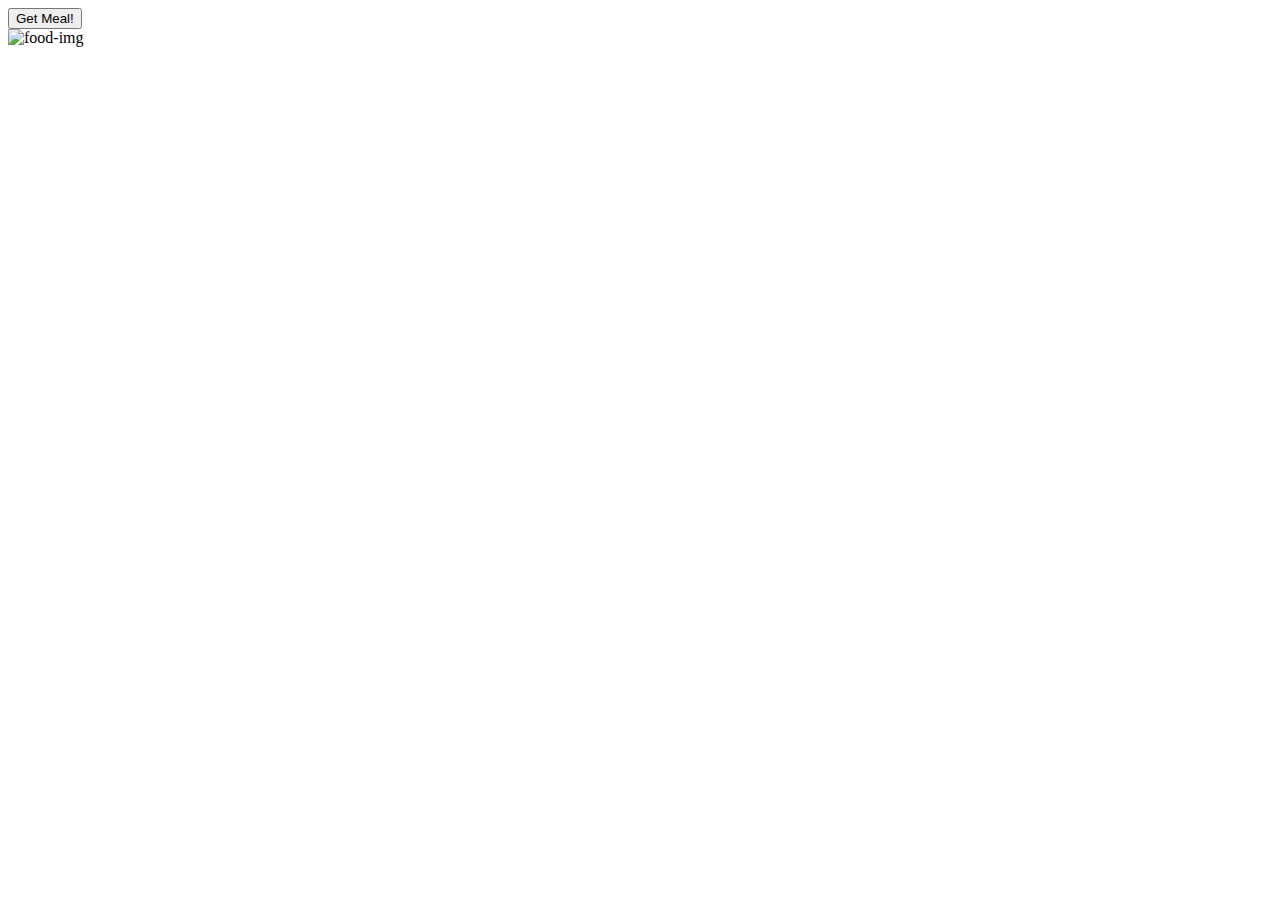
==== random-meal-maker/index.html @ 4562245b "initial commit" ====
<!DOCTYPE html>
<html lang="en">
<head>
    <meta charset="UTF-8">
    <meta http-equiv="X-UA-Compatible" content="IE=edge">
    <meta name="viewport" content="width=device-width, initial-scale=1.0">
    <link rel="stylesheet" href="styles.css">
    <title>MealTime!</title>
</head>
<body>
    <main>
        <nav>
            <button class="random">Get Meal!</button>
        </nav>
        <section class="info">
            <div class="img-holder">
                <img src="#" alt="food-img">
            </div>
            <div class="data">
            </div>
        </section>
    </main>
    <script src="script.js"></script>
</body>
</html>
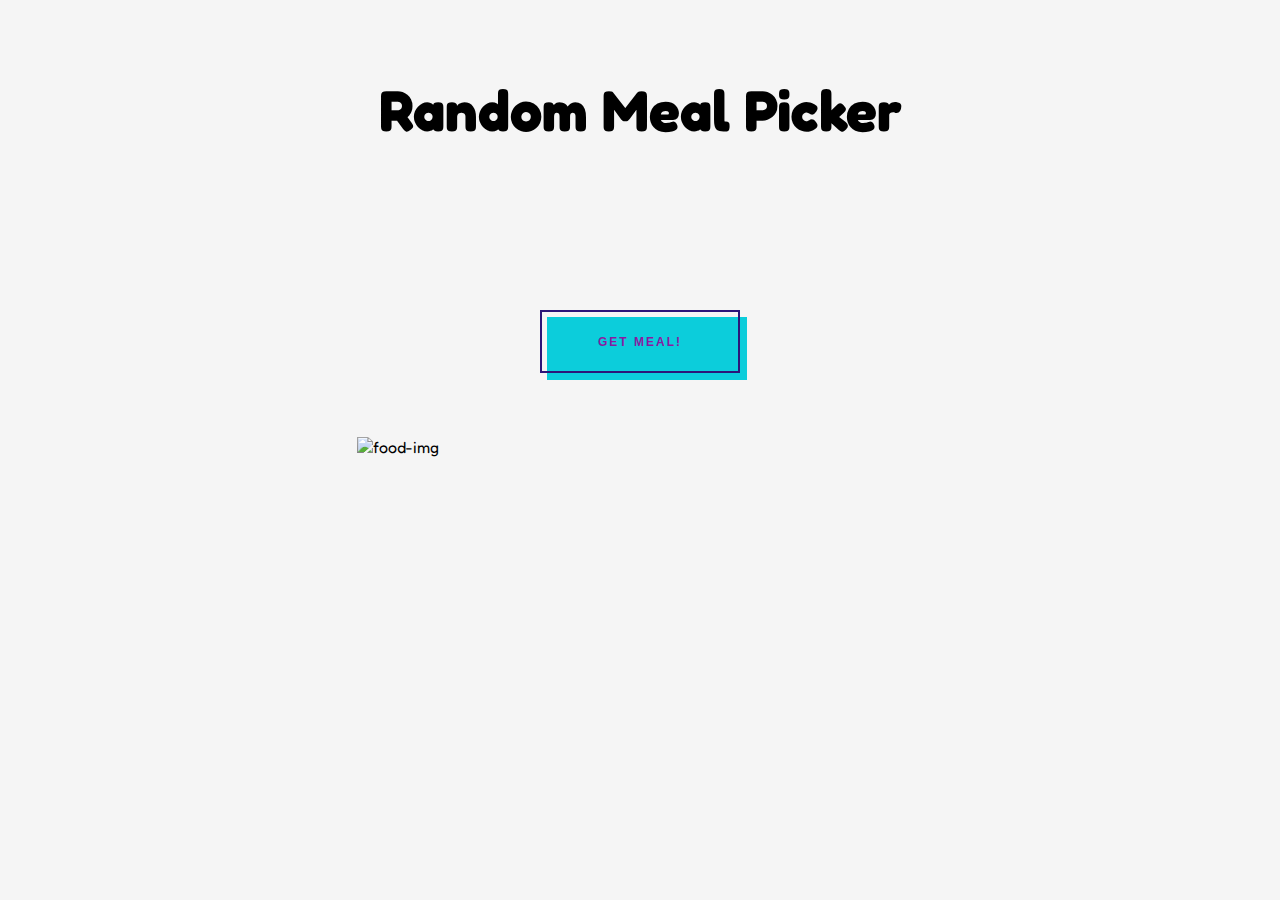
==== commit a7b43d71: "added button layout" ====
--- a/random-meal-maker/index.html
+++ b/random-meal-maker/index.html
@@ -10,7 +10,49 @@
 <body>
     <main>
         <nav>
-            <button class="random">Get Meal!</button>
+            <div class="container">
+                <h2 class="title">
+                    <span class="title-word title-word-1">Random</span>
+                    <span class="title-word title-word-2">Meal</span>
+                    <span class="title-word title-word-3">Picker</span>
+                </h2>
+            </div>
+            <section id="intro">
+
+                <div id="intro-content" class="center-content">
+              
+                  <div class="center-content-inner">
+              
+                    <div class="content-section content-section-margin">
+              
+                        <div class="content-section-grid clearfix">
+                      
+                        <a href="#" class="button nav-link">
+              
+                        <div class="bottom"></div>
+              
+                        <div class="top">
+              
+                        <div class="label">Get Meal!</div>
+                          
+                            <div class="button-border button-border-left"></div>
+                            <div class="button-border button-border-top"></div>
+                            <div class="button-border button-border-right"></div>
+                            <div class="button-border button-border-bottom"></div>
+              
+                        </div>
+              
+                        </a>
+              
+                        </div>
+              
+                        </div>
+              
+                    </div>
+              
+                </div>
+              
+            </section>
         </nav>
         <section class="info">
             <div class="img-holder">
--- a/random-meal-maker/styles.css
+++ b/random-meal-maker/styles.css
@@ -0,0 +1,261 @@
+@import url('https://fonts.googleapis.com/css2?family=Fredoka+One&family=Inter:wght@100;200;300;400;500;600;700;800;900&family=Roboto:ital,wght@1,300&display=swap');
+
+
+:root {
+    --light: #fff;
+    --purple: #871CA1;
+    --darkBlue: #2C1679;
+    --teal: #0CCDDB;
+}
+
+* {
+    margin: 0 auto;
+    padding: 0;
+    box-sizing: border-box;
+}
+
+body {
+    background-color: #F5F5F5;
+    padding: 0;
+    margin: 0;
+    height: auto;
+    width: 100%;
+    font-family: 'Fredoka One', sans-serif;
+}
+
+h2{
+    margin: 25px 0;
+}
+
+h4 {
+    margin: 15px 0;
+}
+
+iframe {
+    margin-top: 15px;
+}
+
+p {
+    width: 75%;
+    margin-right: 25%;
+}
+
+*,*:before,*:after {
+    -webkit-box-sizing: inherit;
+    -moz-box-sizing: inherit;
+    box-sizing: inherit;
+}
+
+
+#intro {
+    width: 200px;
+    margin: 100px auto 0;
+}
+
+.title-word {
+    animation: color-animation 4s linear infinite
+}
+
+.title-word-1 {
+    --color-1: #c591d4;
+    --color-2: #a3efe5;
+    --color-3: #876cab;
+}
+
+.title-word-2 {
+    --color-1: #666693;
+    --color-2: #8ebec9;
+    --color-3: #c591c5;
+}
+
+.title-word-3 {
+    --color-1: #876cab;
+    --color-2: #c591c5;
+    --color-3: #a3efe5;
+}
+
+
+
+@keyframes color-animation {
+    0% {
+        color: var(--color-1);
+    }
+
+    32% {
+        color: var(--color-1);
+    }
+
+    33% {
+        color: var(--color-2);
+    }
+
+    65% {
+        color: var(--color-2);
+    }
+
+    66% {
+        color: var(--color-3);
+    }
+
+    99% {
+        color: var(--color-3);
+    }
+
+    100% {
+        color: var(--color-1);
+    }
+}
+
+.container {
+    display: grid;
+    place-items: center;
+    text-align: center;
+    margin-top: 50px;
+}
+
+.title {
+    font-size: 4.5vw;
+}
+
+.button {
+    display: inline-block;
+    text-decoration: none;
+    position: relative;
+    margin-top: 40px;
+    width: 100%
+}
+
+.button .bottom {
+    position: absolute;
+    left: 7px;
+    top: 7px;
+    width: 100%;
+    height: 100%;
+    background-color: var(--teal);
+    display: block;
+    -webkit-transition: all .15s ease-out;
+    -moz-transition: all .15s ease-out;
+    -o-transition: all .15s ease-out;
+    transition: all .15s ease-out;
+}
+
+.button .top {
+    position: relative;
+    left: 0;
+    top: 0;
+    width: 64%;
+    height: 100%;
+    padding: 24px 34px 22px 34px;
+    border: 2px solid var(--darkBlue);
+}
+
+.button-dark .top {
+    border: 2px solid var(--light);
+}
+
+.button .top .label {
+    display: flex;
+    justify-content: center;
+    font-family: sans-serif;
+    font-weight: 600;
+    color: var(--purple);
+    font-size: 12px;
+    line-height: 110%;
+    letter-spacing: 2px;
+    text-transform: uppercase;
+    text-align: center;
+    -webkit-transition: all .15 ease-out;
+    -moz-transition: all .15 ease-out;
+    -o-transition: all .15 ease-out;
+    transition: all .15 ease-out;
+}
+
+.button-dark .top .label {
+    color: var(--light);
+}
+
+.button:hover .bottom {
+    left: 0;
+    top: 0;
+    background-color: var(--purple);
+}
+
+.button:hover .top .label {
+    color: var(--teal);
+}
+
+.button-border {
+    position: absolute;
+    background-color: var(--teal);
+    -webkit-transition: all .25s ease-out;
+    -moz-transition: all .25s ease-out;
+    -o-transition: all .25s ease-out;
+    transition: all .25s ease-out;
+}
+
+.button:hover .top .button-border-left,
+.button:hover .top .button-border-right {
+    height: calc(100% + 2px);
+}
+
+.button:hover .top .button-border-top,
+.button:hover .top .button-border-bottom {
+    width: calc(100% + 2px);
+}
+
+.button-border-left {
+    left: -2px;
+    bottom: -2px;
+    width: 2px;
+    height: 0;
+}
+
+.button-border-top {
+    left: -2px;
+    top: -2px;
+    width: 0;
+    height: 2px;
+}
+
+.button-border-right {
+    right: -2px;
+    top: -2px;
+    width: 2px;
+    height: 0;
+}
+
+.button-border-bottom {
+    right: -2px;
+    bottom: -2px;
+    width: 0;
+    height: 2px;
+}
+
+/* container to hold img and data */
+.info {
+    display: flex;
+    align-items: center;
+    justify-content: center;
+    width: 100%;
+    margin: 5% 5% 0 5%;
+    height: 100%;
+    gap: 25px;
+}
+
+.random {
+    display: flex;
+    margin: 50px auto;
+    padding: 25px;
+    width: 200px;
+    align-items: center;
+    justify-content: center;
+    font-size: 1.75rem;
+    border: #f0f8ff 1px solid;
+    color: #f0f8ff;
+    background-color: transparent;
+}
+
+
+.random:hover {
+    cursor: pointer;
+}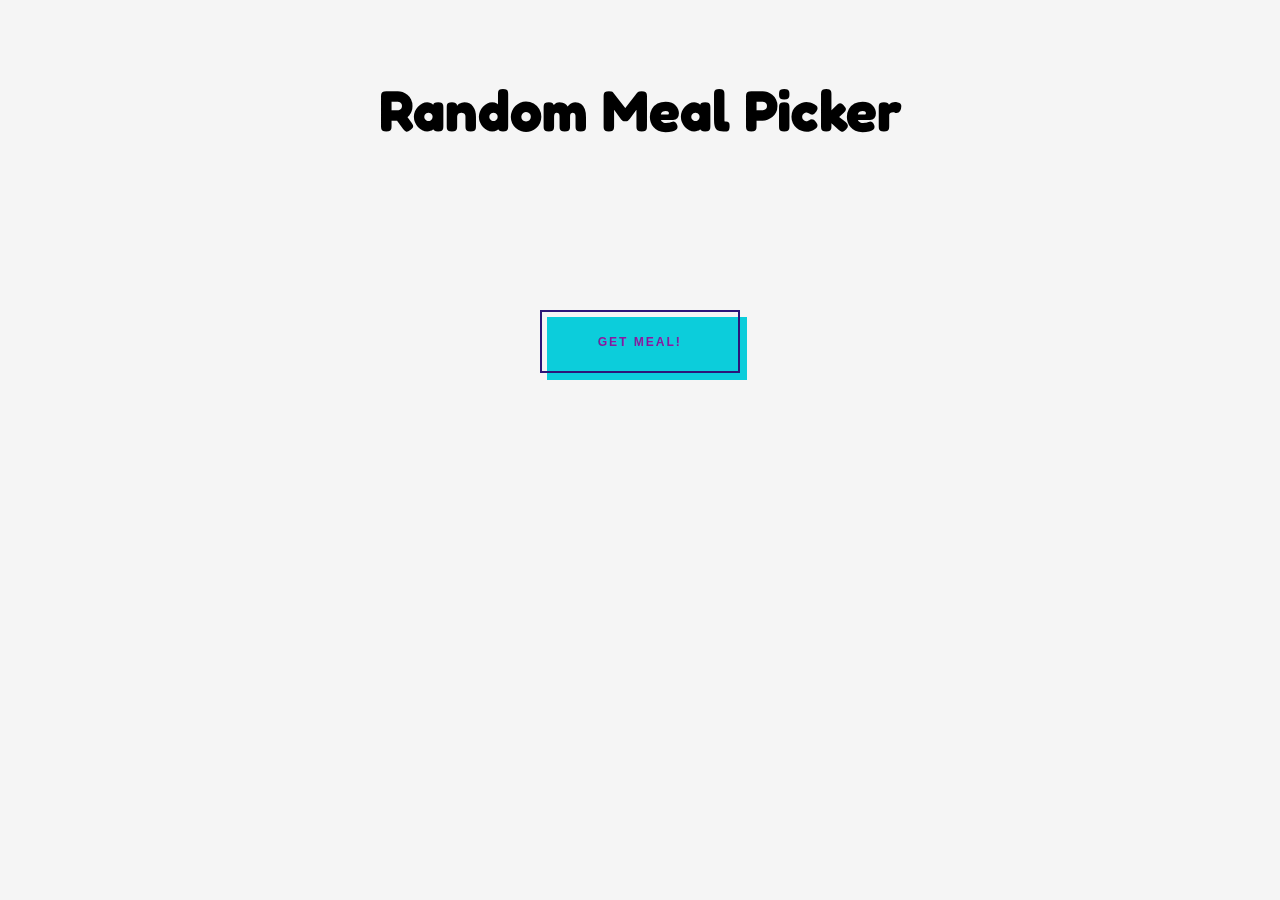
==== commit e82c82d9: "adjusted responsiveness" ====
--- a/random-meal-maker/index.html
+++ b/random-meal-maker/index.html
@@ -56,7 +56,7 @@
         </nav>
         <section class="info">
             <div class="img-holder">
-                <img src="#" alt="food-img">
+                <img class="food" src="#" alt="food-img">
             </div>
             <div class="data">
             </div>
--- a/random-meal-maker/styles.css
+++ b/random-meal-maker/styles.css
@@ -231,6 +231,7 @@
     height: 2px;
 }
 
+
 /* container to hold img and data */
 .info {
     display: flex;
@@ -241,6 +242,12 @@
     height: 100%;
     gap: 25px;
 }
+
+.food {
+    display: none;
+}
+
+/* hide img before button clicked */
 
 .random {
     display: flex;
